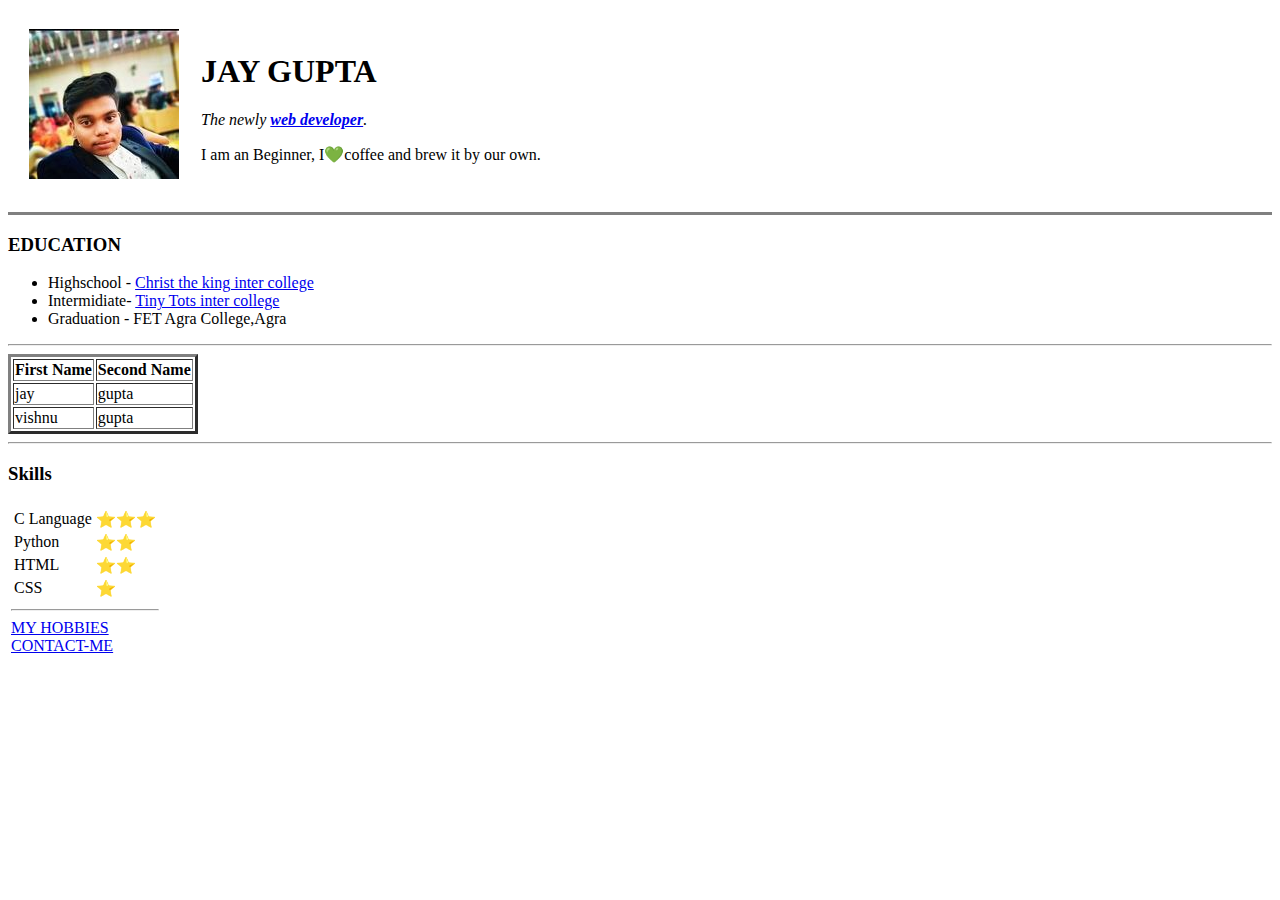
==== index.html @ c7eb130c "Add initial cv website files" ====
<!DOCTYPE html>
<html lang="en" dir="ltr">

<head>
  <meta charset="utf-8">
  <title>JAY's personal site</title>
</head>

<body>
  <table cellspacing="20">
    <tr>
      <td><img src="jay.jpg" alt="jay gupta profile pic"></td>
      <td>
        <h1>JAY GUPTA</H1>
        <p><em>The newly <strong><a href="https://www.w3schools.com/whatis/">web developer</a></strong>.</em></p>
        <p>I am an Beginner, I💚coffee and brew it by our own.</p>
      </td>
    </tr>
  </table>

  <hr size="3" noshade>
  <h3>EDUCATION</h3>
  <ul>
    <li>Highschool - <a href="https://www.christthekingintercollegetundla.in/">Christ the king inter college</a></li>
    <li>Intermidiate- <a href="https://www.ttictdl.co.in/">Tiny Tots inter college</a></li>
    <li>Graduation - FET Agra College,Agra</li>
  </ul>
  <hr>
  <table border="3">
    <thead>
      <tr>
        <th>First Name</th>
        <th>Second Name</th>
      </tr>
    </thead>
    <tbody>

      <tr>
        <td>jay</td>
        <td>gupta</td>
      </tr>
      <tr>
        <td>vishnu</td>
        <td>gupta</td>
      </tr>
    </tbody>

  </table>
  <hr>
  <h3>Skills</h3>
  <table cellspacing="10">
    <table>
      <tr>
        <td>  <table>
            <tr>
              <td>C Language</td>
              <td>⭐⭐⭐</td>
            </tr>
            <tr>
              <td>Python</td>
              <td>⭐⭐</td>
            </tr>
            <tr>
              <td>HTML</td>
              <td>⭐⭐</td>
            <tr>
              <td>CSS</td>
              <td>⭐</td>
            </tr>
        </td>
      </tr>
    </table>
    <hr>
    <a href="HOBBIES.html">MY HOBBIES</a>
    <br>
    <a href="CONTACT.html">CONTACT-ME</a>
</body>

</html>
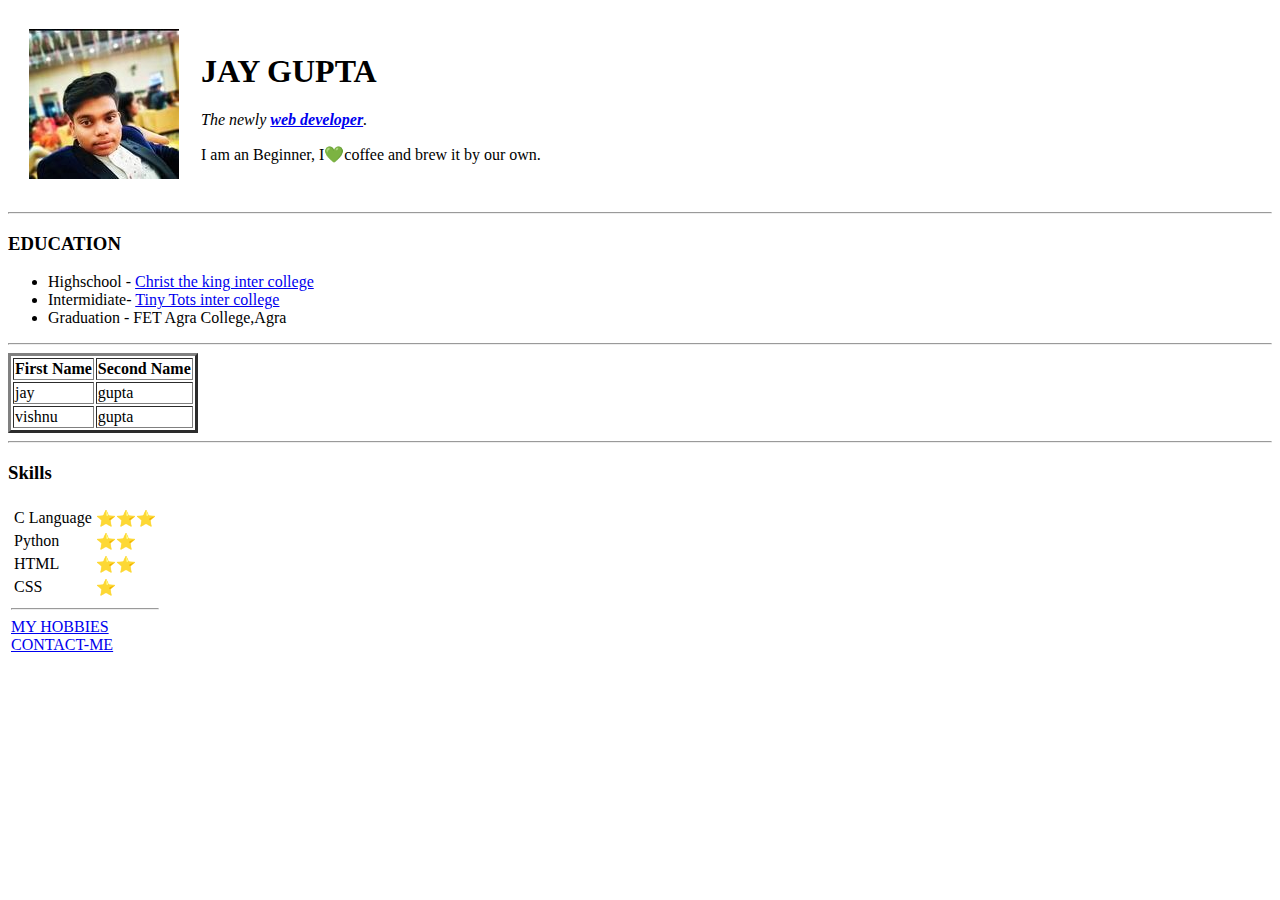
==== commit 8b1b8211: "Add files via upload" ====
--- a/index.html
+++ b/index.html
@@ -1,9 +1,11 @@
+
 <!DOCTYPE html>
 <html lang="en" dir="ltr">
 
 <head>
   <meta charset="utf-8">
   <title>JAY's personal site</title>
+  <link rel="stylesheet" href="css/style.css">
 </head>
 
 <body>
@@ -18,7 +20,7 @@
     </tr>
   </table>
 
-  <hr size="3" noshade>
+  <hr>
   <h3>EDUCATION</h3>
   <ul>
     <li>Highschool - <a href="https://www.christthekingintercollegetundla.in/">Christ the king inter college</a></li>
